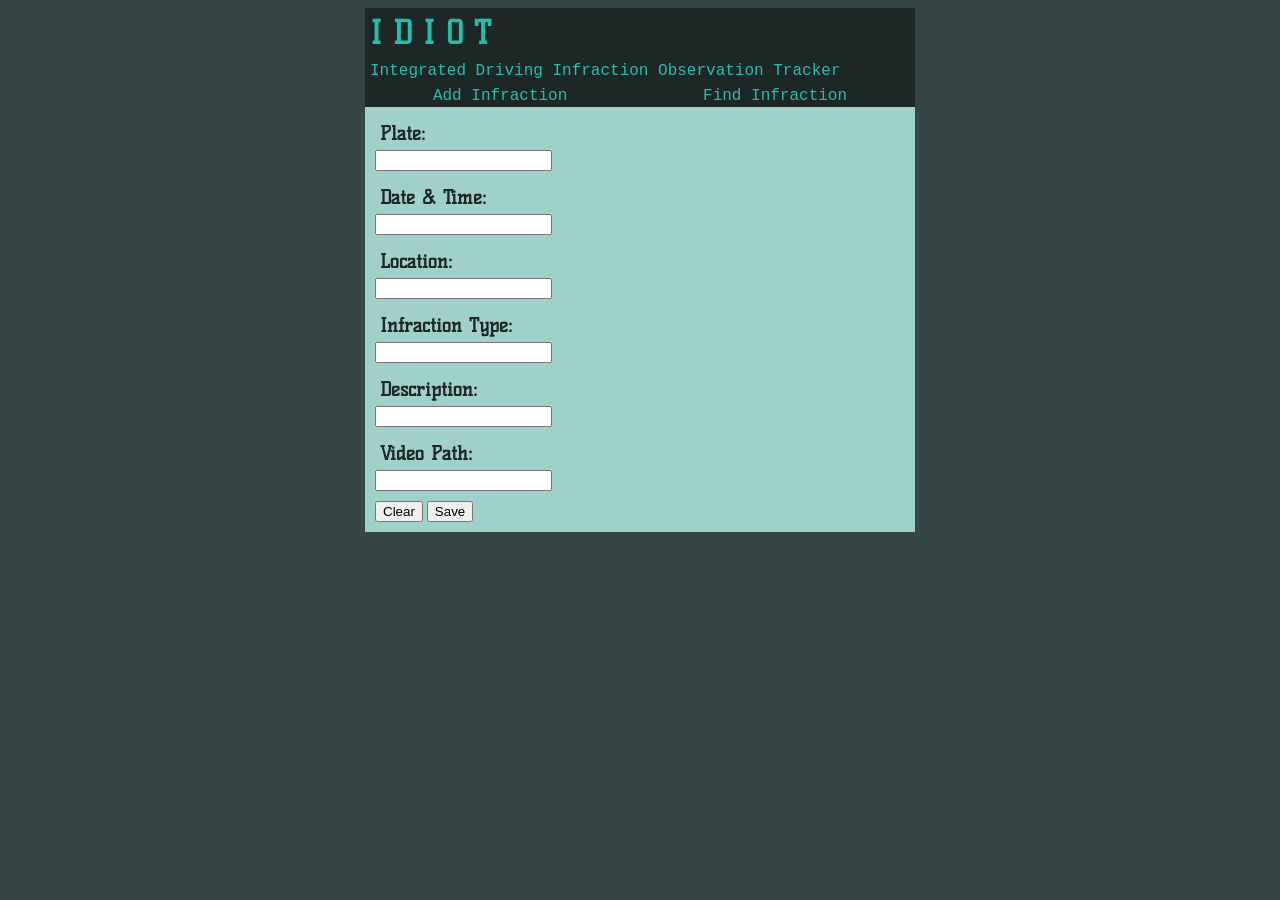
==== add.html @ 1dc96e79 "saving..." ====
<!DOCTYPE html>
<html lang="en">
<head>
    <meta charset="UTF-8">
    <meta name="viewport" content="width=device-width, initial-scale=1.0">
    <title>Add Infraction</title>
    <link rel="stylesheet" href="style.css">
    <!-- <script src="main.js" defer></script> -->
</head>
<body>
    <header>
        <h1><a href="index.html">I D I O T</a></h1>
        <p>Integrated Driving Infraction Observation Tracker</p>
        <nav>
            <ul>
                <li><a href="add.html">Add Infraction</a></li>
                <li><a href="find.html">Find Infraction</a></li>
            </ul>
        </nav>
    </header>
    <main>
        <div>
            <section id="plate-section">
                <h3>Plate:</h3>
                <input type="search" id="save-plate">
            </section>
            <section>
                <h3>Date & Time:</h3>
                <input type="search" id="save-dattime">
            </section>
            <section>
                <h3>Location:</h3>
                <input type="search" id="save-location">
            </section>
            <section>
                <h3>Infraction Type:</h3>
                <input type="search" id="save-infrac">
            </section>
            <section>
                <h3>Description:</h3>
                <input type="search" id="save-desc">
            </section>
            <section>
                <h3>Video Path:</h3>
                <input type="search" id="save-vid-path">
            </section>
            <section>
                <button type="clear">Clear</button>
                <button type="submit">Save</button>
            </section>
        </div>
    </main>
</body>
<py-script src="sorting-script.py" />
</html>
---- style.css ----
@import url('https://fonts.googleapis.com/css2?family=Kelly+Slab&display=swap');
@import url('https://fonts.googleapis.com/css2?family=Sanchez:ital@0;1&display=swap');

h1, h3 {
    margin: 0;
    font-family: 'Kelly Slab', sans-serif;
}

p, ul, li {
    margin: 0;
    font-family: 'Courier New', Courier, monospace;
}

:root {
    --light-blue: rgb(0, 255, 229);
    --blue: rgb(39, 189, 174);
    --light-gray: rgb(160, 208, 202);
    --gray: rgb(53, 70, 68);
    --dark-gray: rgb(29, 39, 38);
    --background-color: var(--gray);
    --header-back: var(--dark-gray);
    --header-text: var(--blue);
    --para-back: var(--light-gray);
    --para-text: var(--dark-gray);
}

body {
    background-color: var(--gray);
}

h1, h3, p, div, section {
        padding: 5px;
}

/* Mobile Style */

header {
    width: 100%;
    background-color: var(--header-back);
    color: var(--header-text);
}

header a {
    text-decoration: none;
    color: var(--blue);
}

nav ul {
    display: flex;
    padding: 0;
}

nav ul li {
    list-style-type: none;
    margin: 0 auto;
    padding: 2px 0;
}

main {
    width: 100%;
    background-color: var(--para-back);
    color: var(--para-text);
}

/* Computer Style */

@media screen and (min-width: 550px) {

header {
    max-width: 550px;
    margin: 0 auto;
    background-color: var(--header-back);
    color: var(--header-text);
}

main {
    max-width: 550px;
    margin: 0 auto;
    background-color: var(--para-back);
    color: var(--para-text);
}

}
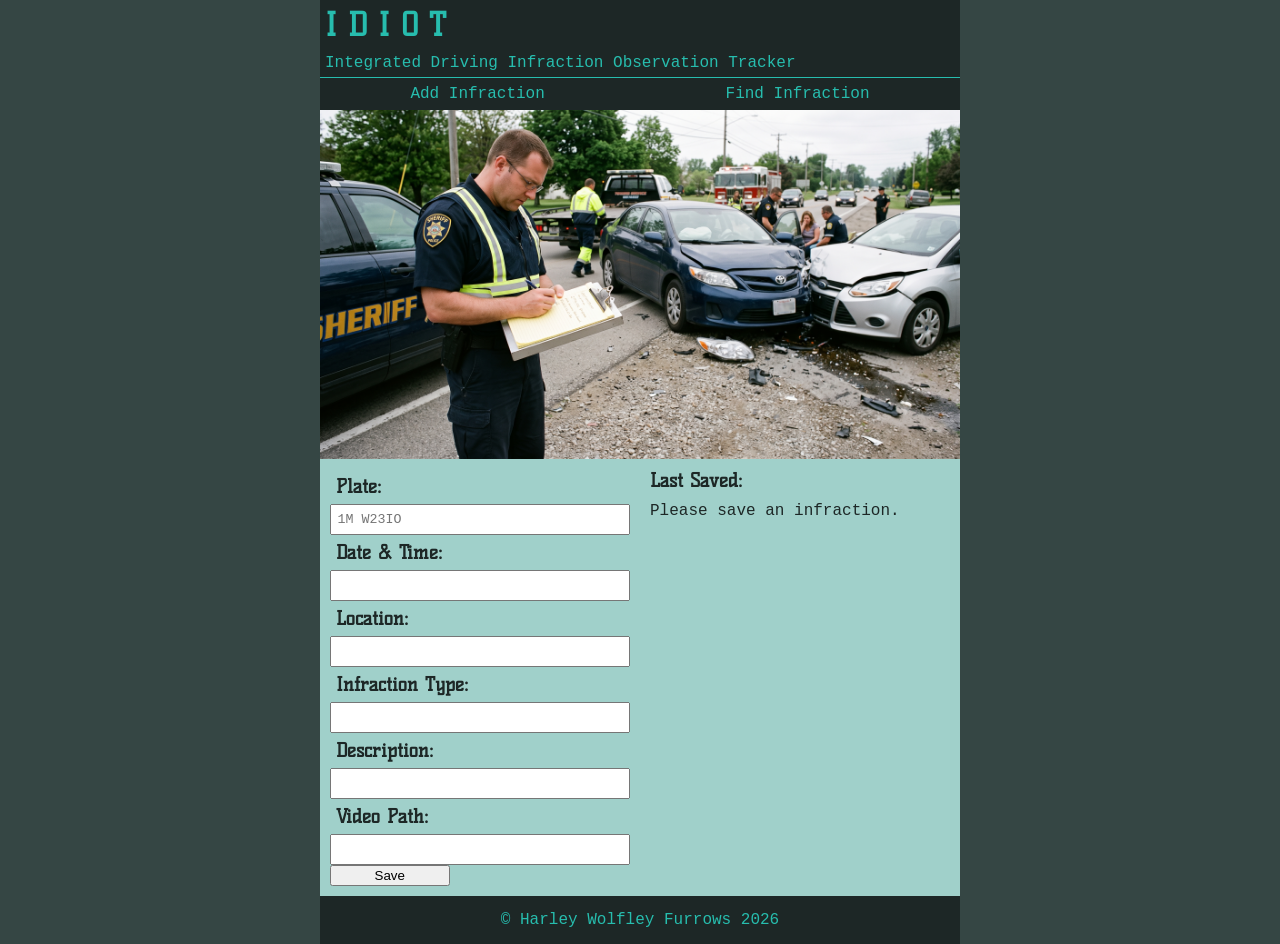
==== commit 66e7c02f: "final touches" ====
--- a/add.html
+++ b/add.html
@@ -5,12 +5,13 @@
     <meta name="viewport" content="width=device-width, initial-scale=1.0">
     <title>Add Infraction</title>
     <link rel="stylesheet" href="style.css">
-    <!-- <script src="main.js" defer></script> -->
+    <script src="main.js" defer></script>
 </head>
 <body>
     <header>
         <h1><a href="index.html">I D I O T</a></h1>
         <p>Integrated Driving Infraction Observation Tracker</p>
+        <hr>
         <nav>
             <ul>
                 <li><a href="add.html">Add Infraction</a></li>
@@ -18,38 +19,39 @@
             </ul>
         </nav>
     </header>
-    <main>
-        <div>
-            <section id="plate-section">
-                <h3>Plate:</h3>
-                <input type="search" id="save-plate">
-            </section>
-            <section>
-                <h3>Date & Time:</h3>
-                <input type="search" id="save-dattime">
-            </section>
-            <section>
-                <h3>Location:</h3>
-                <input type="search" id="save-location">
-            </section>
-            <section>
-                <h3>Infraction Type:</h3>
-                <input type="search" id="save-infrac">
-            </section>
-            <section>
-                <h3>Description:</h3>
-                <input type="search" id="save-desc">
-            </section>
-            <section>
-                <h3>Video Path:</h3>
-                <input type="search" id="save-vid-path">
-            </section>
-            <section>
-                <button type="clear">Clear</button>
-                <button type="submit">Save</button>
-            </section>
+    <img class="heroimg" src="report.png">
+    <main id="addmain">
+        <form id="infrac-input-div">
+            <label for="save-plate">Plate:</label>
+            <input type="text" id="save-plate" name="save-plate" placeholder="1M W23IO" required>
+            <label for="save-dattime">Date & Time:</label>
+            <input type="text" id="save-dattime" name="save-dattime">
+            <label for="save-location">Location:</label>
+            <input type="text" id="save-location" name="save-location">
+            <label for="save-infrac">Infraction Type:</label>
+            <input type="text" id="save-infrac" name="save-infrac">
+            <label for="save-desc">Description:</label>
+            <input type="text" id="save-desc" name="save-desc">
+            <label for="save-vid-path">Video Path:</label>
+            <input type="text" id="save-vid-path" name="save-vid-path">
+            <button type="submit" id="button-save-infrac">Save</button>
+        </form>
+        <div id="last-input-infrac">
+            <h3 id="display-plate">Last Saved:</h3>
+            <h4>Plate:</h4>
+            <p>para</p>
+            <h4>Date & Time:</h4>
+            <p>para</p>
+            <h4>Location</h4>
+            <p>para</p>
+            <h4>Infraction Type:</h4>
+            <p>para</p>
+            <h4>Description:</h4>
+            <p>para</p>
+            <h4>Video Path:</h4>
+            <p>para</p>
         </div>
     </main>
+    <footer><p>&copy; Harley Wolfley Furrows 2026</p></footer>
 </body>
-<py-script src="sorting-script.py" />
 </html>
--- a/style.css
+++ b/style.css
@@ -1,10 +1,5 @@
 @import url('https://fonts.googleapis.com/css2?family=Kelly+Slab&display=swap');
 @import url('https://fonts.googleapis.com/css2?family=Sanchez:ital@0;1&display=swap');
-
-h1, h3 {
-    margin: 0;
-    font-family: 'Kelly Slab', sans-serif;
-}
 
 p, ul, li {
     margin: 0;
@@ -22,13 +17,17 @@
     --header-text: var(--blue);
     --para-back: var(--light-gray);
     --para-text: var(--dark-gray);
+
+    --header-font: 'Kelly Slab', sans-serif;
+    --para-font: 'Courier New', Courier, monospace;
 }
 
 body {
     background-color: var(--gray);
+    margin: 0;
 }
 
-h1, h3, p, div, section {
+h1, h3, h4, p, div, section {
         padding: 5px;
 }
 
@@ -45,6 +44,19 @@
     color: var(--blue);
 }
 
+header h1, header h3 {
+    margin: 0;
+    font-family: var(--header-font);
+}
+
+hr {
+    background-color: var(--blue);
+    height: 1px;
+    border: none;
+    margin: 0;
+    padding: 0;
+}
+
 nav ul {
     display: flex;
     padding: 0;
@@ -53,7 +65,11 @@
 nav ul li {
     list-style-type: none;
     margin: 0 auto;
-    padding: 2px 0;
+    padding: 7px 0;
+}
+
+.heroimg {
+    width: 100%;
 }
 
 main {
@@ -62,22 +78,103 @@
     color: var(--para-text);
 }
 
+.center {
+    text-align: center;
+}
+
+#addmain section img {
+    width: 100%;
+    border: solid 2px var(--gray);
+}
+
+#addmain section a h3 {
+    text-align: center;
+    margin: 0 auto;
+    color: var(--dark-gray);
+    text-decoration: none;
+}
+
+form {
+    padding: 3%;
+    display: flex;
+    flex-direction: column;
+}
+
+label, input {
+    padding: 2%;
+}
+
+label {
+    font-family: var(--header-font);
+    font-weight: bold;
+    font-size: 1.2em;
+}
+
+input {
+    font-family: var(--para-font);
+}
+
+button {
+    width: 40%;
+}
+
+#display-plate h3 {
+    padding: 5%;
+}
+
+main h3 {
+    font-family: var(--header-font);
+    font-weight: bold;
+    font-size: 1.2em;
+    margin: 0;
+}
+
+main h4 {
+    margin: 0;
+    font-family: var(--header-font);
+}
+
+footer {
+    color: var(--blue);
+    font-family: var(--para-text);
+    background-color: var(--dark-gray);
+    margin: 0 auto;
+    padding: 10px 0;
+    text-align: center;
+    width: 100%;
+}
+
 /* Computer Style */
 
-@media screen and (min-width: 550px) {
+@media screen and (min-width: 800px) {
 
 header {
-    max-width: 550px;
+    max-width: 50%;
     margin: 0 auto;
     background-color: var(--header-back);
     color: var(--header-text);
 }
 
+.heroimg {
+    width: 50%;
+    display: block;
+    margin: 0 auto;
+}
+
 main {
-    max-width: 550px;
+    max-width: 50%;
     margin: 0 auto;
     background-color: var(--para-back);
     color: var(--para-text);
 }
 
+#addmain {
+    display: grid;
+    grid-template-columns: 1fr 1fr;
 }
+
+footer {
+    max-width: 50%;
+}
+
+}
